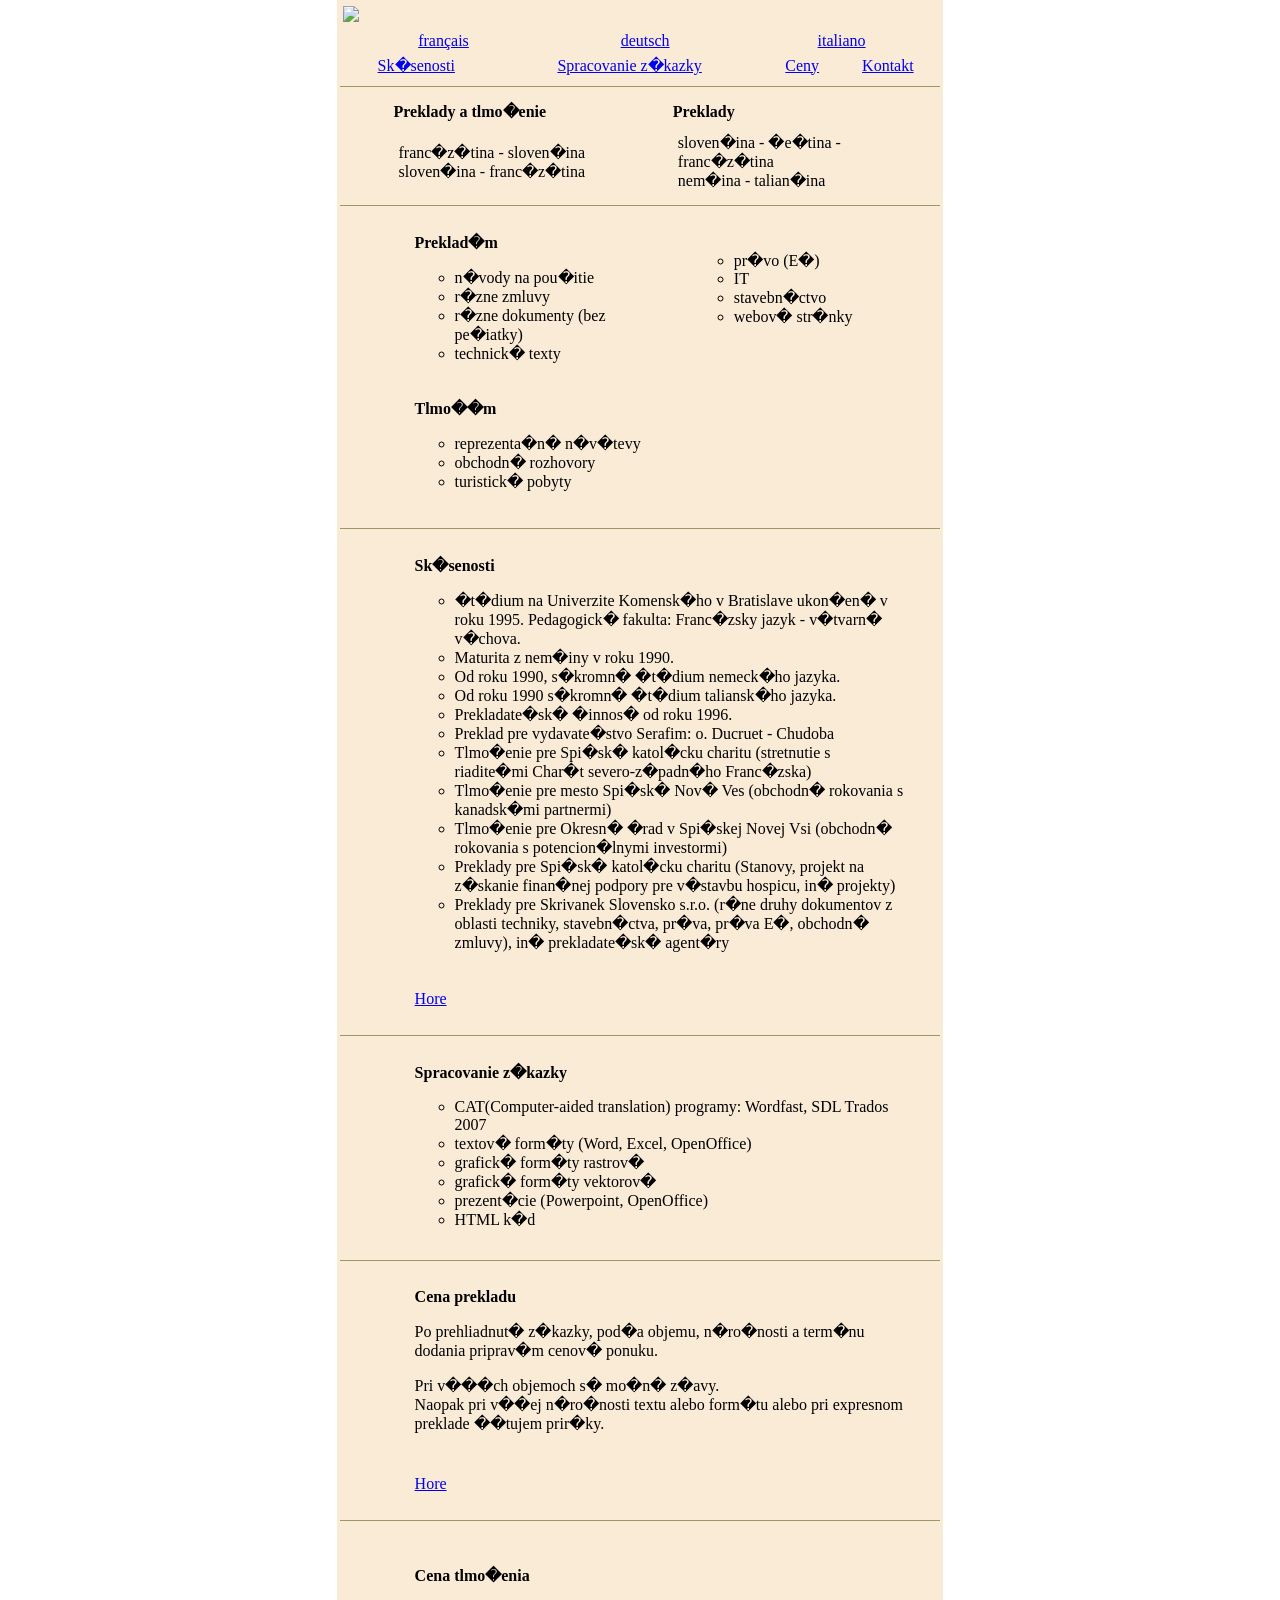
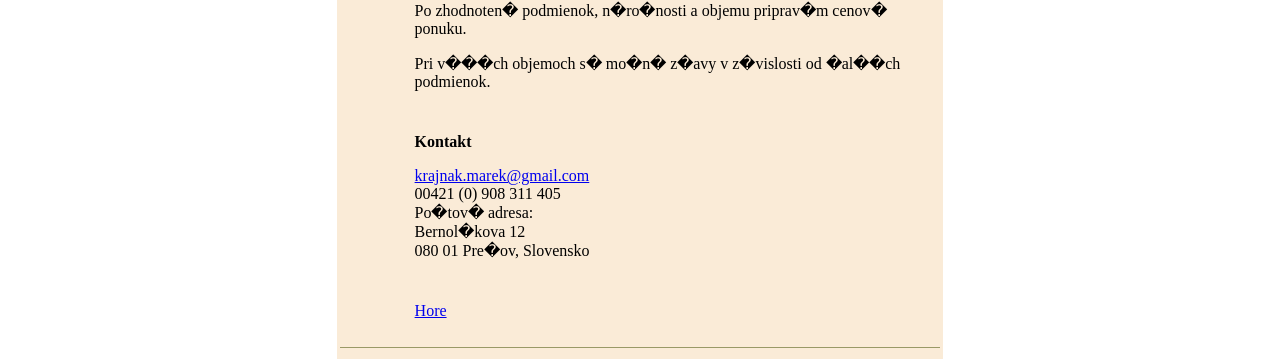
==== index.html @ 002a41e8 "opravy kodu 2" ====
<!DOCTYPE html><html><head><base href="/mktrad/"><meta charset="UTF-8"><link rel="stylesheet" href="css/mktrad01.css">	<title>Preklady</title></head>
<body background="img/podkl_1.jpg" topmargin="0">
<table width="600" align="center" bgcolor="antiquewhite"><tr><td>
<a name="hore"></a><span class="text">

<center><table width="600" border="0" aligne="center">
<tr><td ><img src="img/nadpis_v.jpg"></td>
</tr>
</table></center>
<center><table width="600" border="0">
<tr><td  align="center" class="bak"><a class="navig"  href="fr/index.html">fran&ccedil;ais </a></td><td  align="center" class="bak" ><a class="navig" href="de/index.html">deutsch </a></td><td  align="center" class="bak"><a class="navig" href="it/index.html">italiano</a></td ></tr></table></center><center><table width="600" border="0"><tr><td  align="center" class="bak" ><a class="navig" href="#ref">Sk�senosti </a></td><td  align="center" class="bak"><a class="navig" href="#zak">Spracovanie z�kazky </a></td ><td  align="center" class="bak"><a class="navig" href="#cena">Ceny</a></td><td  align="center" class="bak"><a class="navig" href="#kont">Kontakt</a></td></tr></table></center>

<hr color=#999966 size="1">


<center><table width="600" border="0">
<tr><td width="5%"><td style="padding: 5px 5px 5px 20px; font-weight: bold"><a>Preklady a tlmo�enie</a></td><td style="padding: 5px 5px 5px 20px; font-weight: bold"><a>Preklady</a></td></tr>

<tr><td width="5%"></td><td width="47%" style=" padding: 5px 25px 5px 25px;"><span class="textsmall">franc�z�tina - sloven�ina <br> sloven�ina - franc�z�tina  </span></td><td  style="padding: 5px 25px 5px 25px;"><span class="textsmall">sloven�ina - �e�tina - franc�z�tina <br>nem�ina - talian�ina</span></td><td width="3%"></td></tr></table>

<hr color=#999966 size="1">
</center>

<center><table width="600" border="0"><tr><td width="5%"></td><td   align="left" ><ul><b><a>Preklad�m</a></b><ul><p><li>n�vody na pou�itie<li>r�zne zmluvy<li>r�zne dokumenty (bez pe�iatky)<li>technick� texty</p></ul></ul></td>

<td align="left" valign="top" width="43%"><br><ul><ul><li>pr�vo (E�)<li>IT<li>stavebn�ctvo<li>webov� str�nky</ul></ul></td>    <td width="5%" ></td></tr>

<tr><td></td><td><ul><b><a name="tlmoc">Tlmo��m</a></b><ul><p><li>reprezenta�n� n�v�tevy<li>obchodn� rozhovory<li>turistick� pobyty</p></ul></ul></td><td width="5%"></td></tr></table></center>

<center><table width="600" border="0"><tr><td width="5%"></td><td width="19%"></td></tr><tr><td></td><td width="67%"></td><td width="19"></td></tr></table></center><center>
<hr color=#999966 size="1">
<table width="600" border="0"><tr><td width="5%"></td><td  align="left"><ul><a name="ref"><b>Sk�senosti</a></b><ul><p><li>�t�dium na Univerzite Komensk�ho v Bratislave ukon�en� v roku 1995. Pedagogick� fakulta: Franc�zsky jazyk - v�tvarn� v�chova.<li> Maturita z nem�iny v roku 1990.<li> Od roku 1990, s�kromn� �t�dium nemeck�ho jazyka.<li> Od roku 1990 s�kromn� �t�dium taliansk�ho jazyka.<li>Prekladate�sk� �innos� od roku 1996.<li>Preklad pre vydavate�stvo Serafim: o. Ducruet - Chudoba<li>Tlmo�enie pre Spi�sk� katol�cku charitu (stretnutie s riadite�mi Char�t severo-z�padn�ho Franc�zska)<li>Tlmo�enie pre mesto Spi�sk� Nov� Ves (obchodn� rokovania s kanadsk�mi partnermi)<li>Tlmo�enie pre Okresn� �rad v Spi�skej Novej Vsi (obchodn� rokovania s potencion�lnymi investormi)<li>Preklady pre Spi�sk� katol�cku charitu (Stanovy, projekt na z�skanie finan�nej podpory pre v�stavbu hospicu, in� projekty)<li>Preklady pre Skrivanek Slovensko s.r.o. (r�ne druhy dokumentov z oblasti techniky, stavebn�ctva, pr�va, pr�va E�, obchodn� zmluvy), in� prekladate�sk� agent�ry </p></font></ul></td><td width="5%"></td></tr></table></center>




<center><table width="600" border="0"><tr><td width="5%"></td><td align="left"><a href="#hore" class="lang"><ul>Hore</a></ul></td><td width="5%"></td></tr></table>
<hr color=#999966 size="1">

</center><center><table width="600" border="0"><tr><td width="5%"></td><td  align="left"><ul><a name="zak"><b>Spracovanie z�kazky</a></b><ul><p><li> CAT(Computer-aided translation) programy: Wordfast, SDL Trados 2007<li>textov� form�ty (Word, Excel, OpenOffice)<li>grafick� form�ty rastrov� <li>grafick� form�ty vektorov� <li>prezent�cie (Powerpoint, OpenOffice)<li>HTML k�d</p></ul></ul></td><td width="5%"></td></tr><tr><td></td><td ></td>

<td ></td></tr></table></center>
<hr color=#999966 size="1">

<center><table width="600" border="0"><tr><td width="5%"></td><td 5 align="left"><ul><a name="cena"><b>Cena prekladu</a></b><p>Po prehliadnut� z�kazky, pod�a objemu, n�ro�nosti a term�nu dodania priprav�m cenov� ponuku.</p><p>Pri v���ch objemoch s� mo�n� z�avy.<br>Naopak pri v��ej n�ro�nosti textu alebo form�tu alebo pri expresnom preklade ��tujem prir�ky.</p></td><td width="5%"></td></tr><tr><td></td><td ></td><td ></td></tr></table></center>


<center><table width="600" border="0"><tr><td width="5%"></td><td  align="left"><a href="#hore" class="lang"><ul>Hore</font></ul></td><td width="5%"></td></tr></table></center>
<hr color=#999966 size="1">

<br><center><table width="600" border="0"><tr><td width="5%"></td><td  align="left"><ul><a name="tlm"><b>Cena tlmo�enia</a></b><p>Po zhodnoten� podmienok, n�ro�nosti a objemu priprav�m cenov� ponuku.</p><p>Pri v���ch objemoch s� mo�n� z�avy v z�vislosti od �al��ch podmienok.</p></td><td width="5%"></td></tr><tr><td></td><td ></td><td ></td></tr></table></center><center>

<table width="600" border="0"><tr><td width="5%"></td><td  align="left"><ul><a name="kont"><b>Kontakt</a></b><p><a href="mailto:krajnak.marek@gmail.com">krajnak.marek@gmail.com</a><br>00421 (0) 908 311 405<br>Po�tov� adresa:<br>Bernol�kova 12<br>080 01 Pre�ov, Slovensko</p></td><td width="5%"></td></tr><tr><td></td><td ></td><td ></td></tr></table></center></font><center>

<table width="600" border="0"><tr><td width="5%"></td><td  align="left"><a href="#hore" class="lang"><ul>Hore</font></a></ul></td><td width="5%"></td></tr></table></center>
<hr color=#999966 size="1"></span>
</td></tr></table>

</body></html>
---- css/mktrad01.css ----
/*
 * default
 */
table {
	color: #de0000;
	font-size: 13px;
	font-family: Verdana, Tahoma, Hevletica, Arial;	
}
.text  {
	color: #de0000;
	font-size: 13px;
	font-family: Verdana, Tahoma, Hevletica, Arial;	
}

.textsmall  {
	color: #000;
	font-size: 9pt;
	font-family: Verdana, Tahoma, Arial
}

.texttabsmall  {
	color: #505050;
	font-size: 9pt;
	font-family: Verdana, Tahoma, Arial
}

a { color: #000 }
a:hover { color: red}

h1 {
	color: #a30000;
	font-style: normal;
	font-weight: normal;
	font-size: 3em;
	font-family: Hevletica, Tahoma, Arial;
	margin-left: 30pt
}
h2 {
	color: #a30000;
	font-style: normal;
	font-weight: bold;
	font-size: 2em;
	font-family: Hevletica, Tahoma, Arial;
	margin-top: 5pt;
	margin-bottom: 4pt;
	margin-left: 5pt
}

h3 {
	color: black;
	font-style: normal;
	font-weight: bold;
	font-size: 11pt;
	font-family: Hevletica, Tahoma, Arial;
	margin-top: 5pt;
	margin-bottom: 4pt;
	margin-left: 0pt
}


/*
 * language selection
 */
a.lang, a.lang:hover {
	color: #000;
	font-weight: normal;
	font-size: 10px;
	font-family: Verdana, Tahoma, Arial;
}

a.lang {
	text-decoration: underline
}
a.lang:hover {
	text-decoration: underline
}

/*
 * navigation list
 */
a.navig, a.navig:hover {
	font-weight: bold;
	font-size: 13px;
	font-family: Verdana, Tahoma, Arial;
	text-decoration: none;
	

}

a.navig {
	color: #000;
 
}
a.navig:hover {
	color: red;
	text-decoration: underline;
	
}

a.navig1, a.navig1:hover {
	font-weight: normal;
	font-size: 13px;
	font-family: Verdana, Tahoma, Arial;
	text-decoration: none;
	

}

a.navig1 {
	color: #000;
 
}
a.navig1:hover {
	color: red;
	text-decoration: underline;
	
}

a.copy, a.copy:hover {
	color: #a30000;
	font-weight: bold;
	font-size: 11px;
	font-family: Verdana, Tahoma, Arial;
}
.copy {
	text-decoration: none;

}
.copy:hover {
	text-decoration: none
}

.copy, .copy:hover {
	color: #a30000;
	font-weight: bold;
	font-size: 13px;
	font-family: Verdana, Tahoma, Arial;
	
}
.copy {
	text-decoration: none;
}
.copy:hover {
	text-decoration: none;
}

/*
 * info box
 */
.infobox {
	border: solid black 2px;
	padding: 3px 3px 3px 3px;
	background-color: white;
	width: 100%;	
}

td.bak {
	text-decoration: none;
	background: white;
	

}
td.bak:hover {
	text-decoration: none;
	background: #faebd7;
	height: 10px;
}

td.bak, .copy:hover {
	color: #a30000;
	font-weight: bold;
	font-size: 13px;
	font-family: Verdana, Tahoma, Arial;
	height: 10px;
}
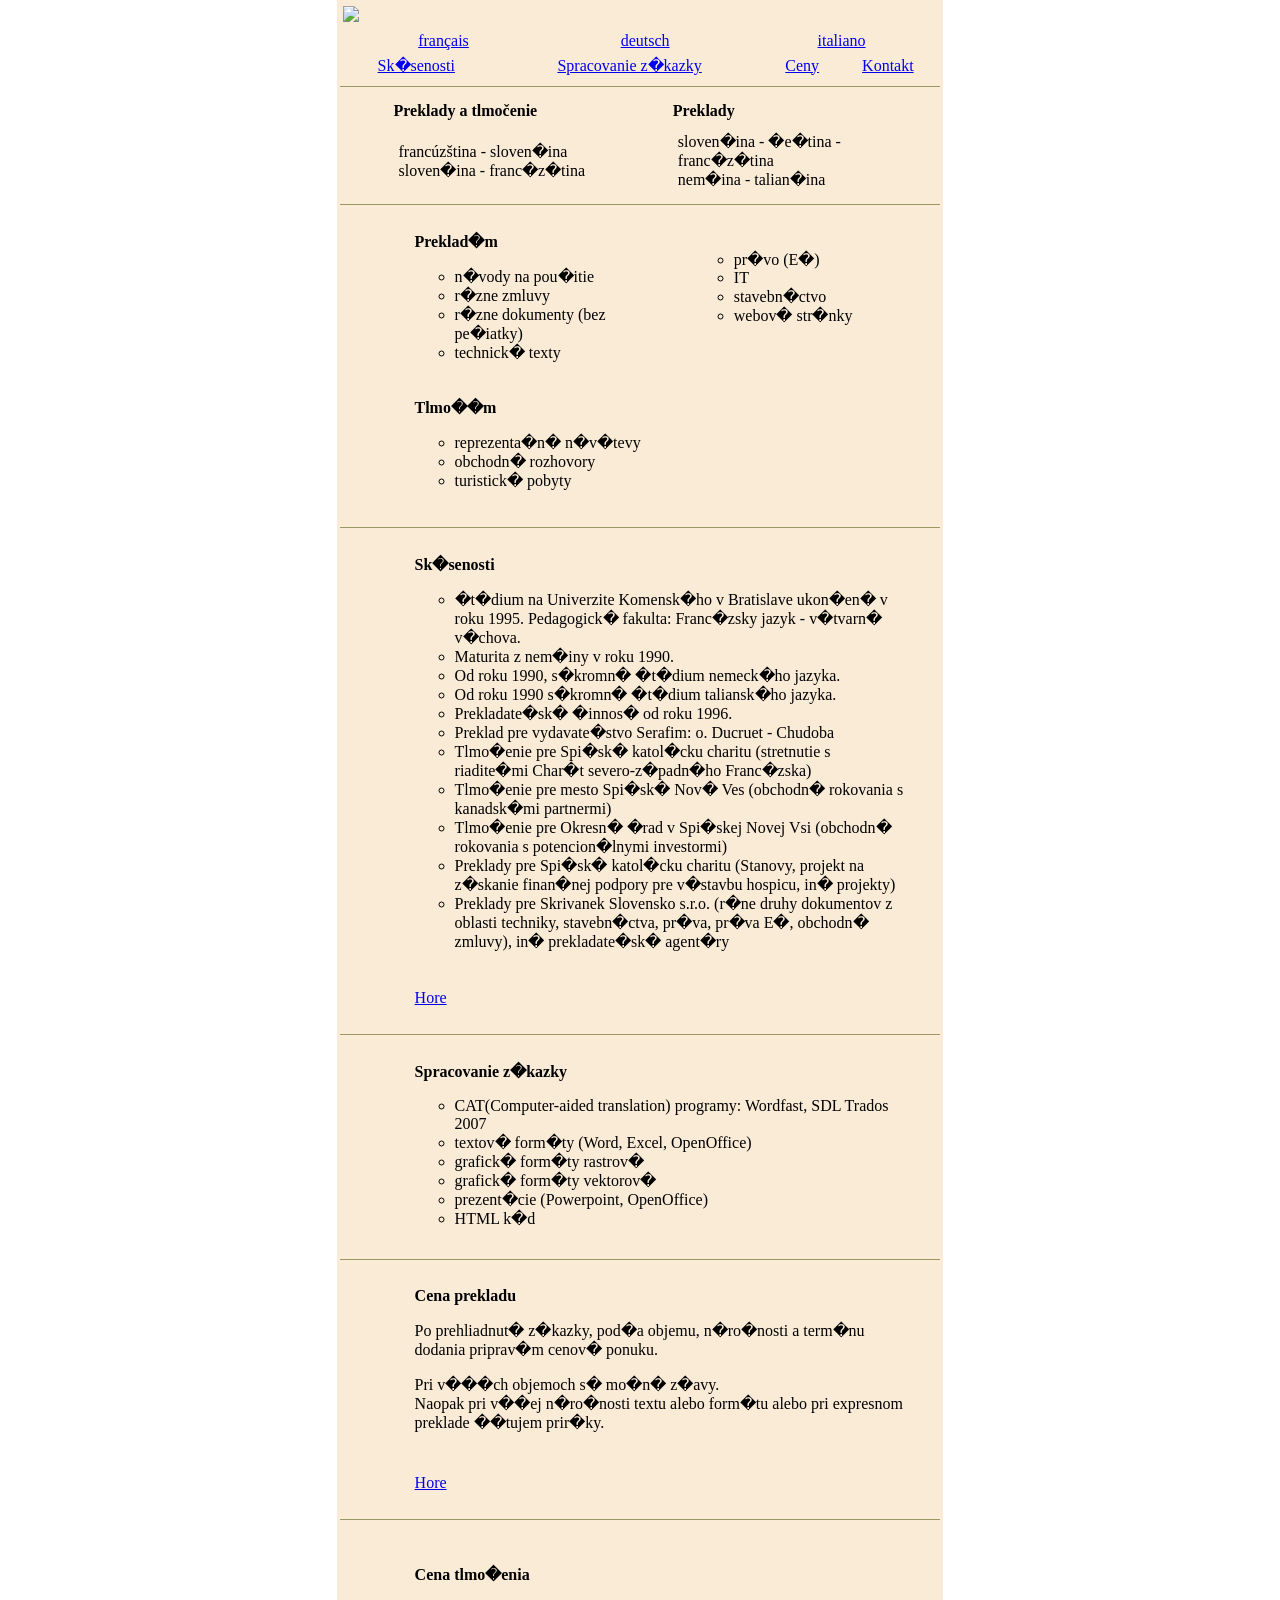
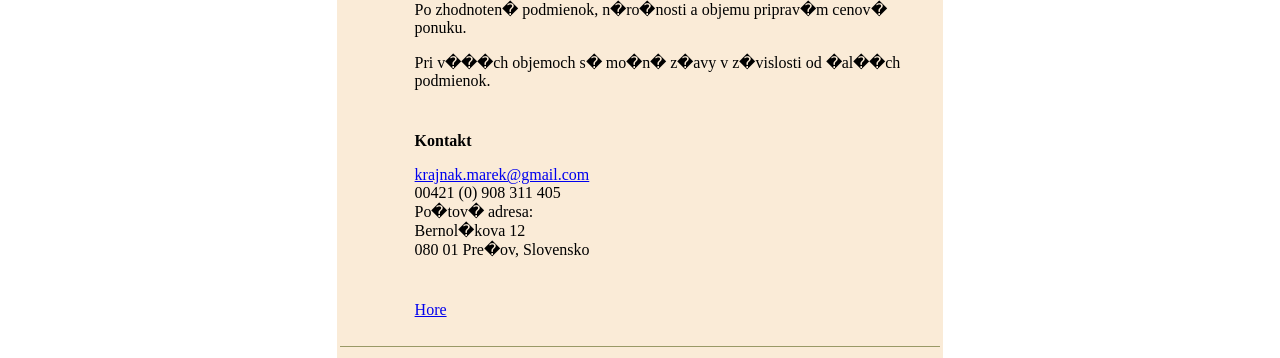
==== commit 9d5fa3ee: "opravy kodu 3" ====
--- a/index.html
+++ b/index.html
@@ -14,9 +14,9 @@
 
 
 <center><table width="600" border="0">
-<tr><td width="5%"><td style="padding: 5px 5px 5px 20px; font-weight: bold"><a>Preklady a tlmo�enie</a></td><td style="padding: 5px 5px 5px 20px; font-weight: bold"><a>Preklady</a></td></tr>
+<tr><td width="5%"><td style="padding: 5px 5px 5px 20px; font-weight: bold"><a>Preklady a tlmočenie</a></td><td style="padding: 5px 5px 5px 20px; font-weight: bold"><a>Preklady</a></td></tr>
 
-<tr><td width="5%"></td><td width="47%" style=" padding: 5px 25px 5px 25px;"><span class="textsmall">franc�z�tina - sloven�ina <br> sloven�ina - franc�z�tina  </span></td><td  style="padding: 5px 25px 5px 25px;"><span class="textsmall">sloven�ina - �e�tina - franc�z�tina <br>nem�ina - talian�ina</span></td><td width="3%"></td></tr></table>
+<tr><td width="5%"></td><td width="47%" style=" padding: 5px 25px 5px 25px;"><span class="textsmall">francúzština - sloven�ina <br> sloven�ina - franc�z�tina  </span></td><td  style="padding: 5px 25px 5px 25px;"><span class="textsmall">sloven�ina - �e�tina - franc�z�tina <br>nem�ina - talian�ina</span></td><td width="3%"></td></tr></table>
 
 <hr color=#999966 size="1">
 </center>
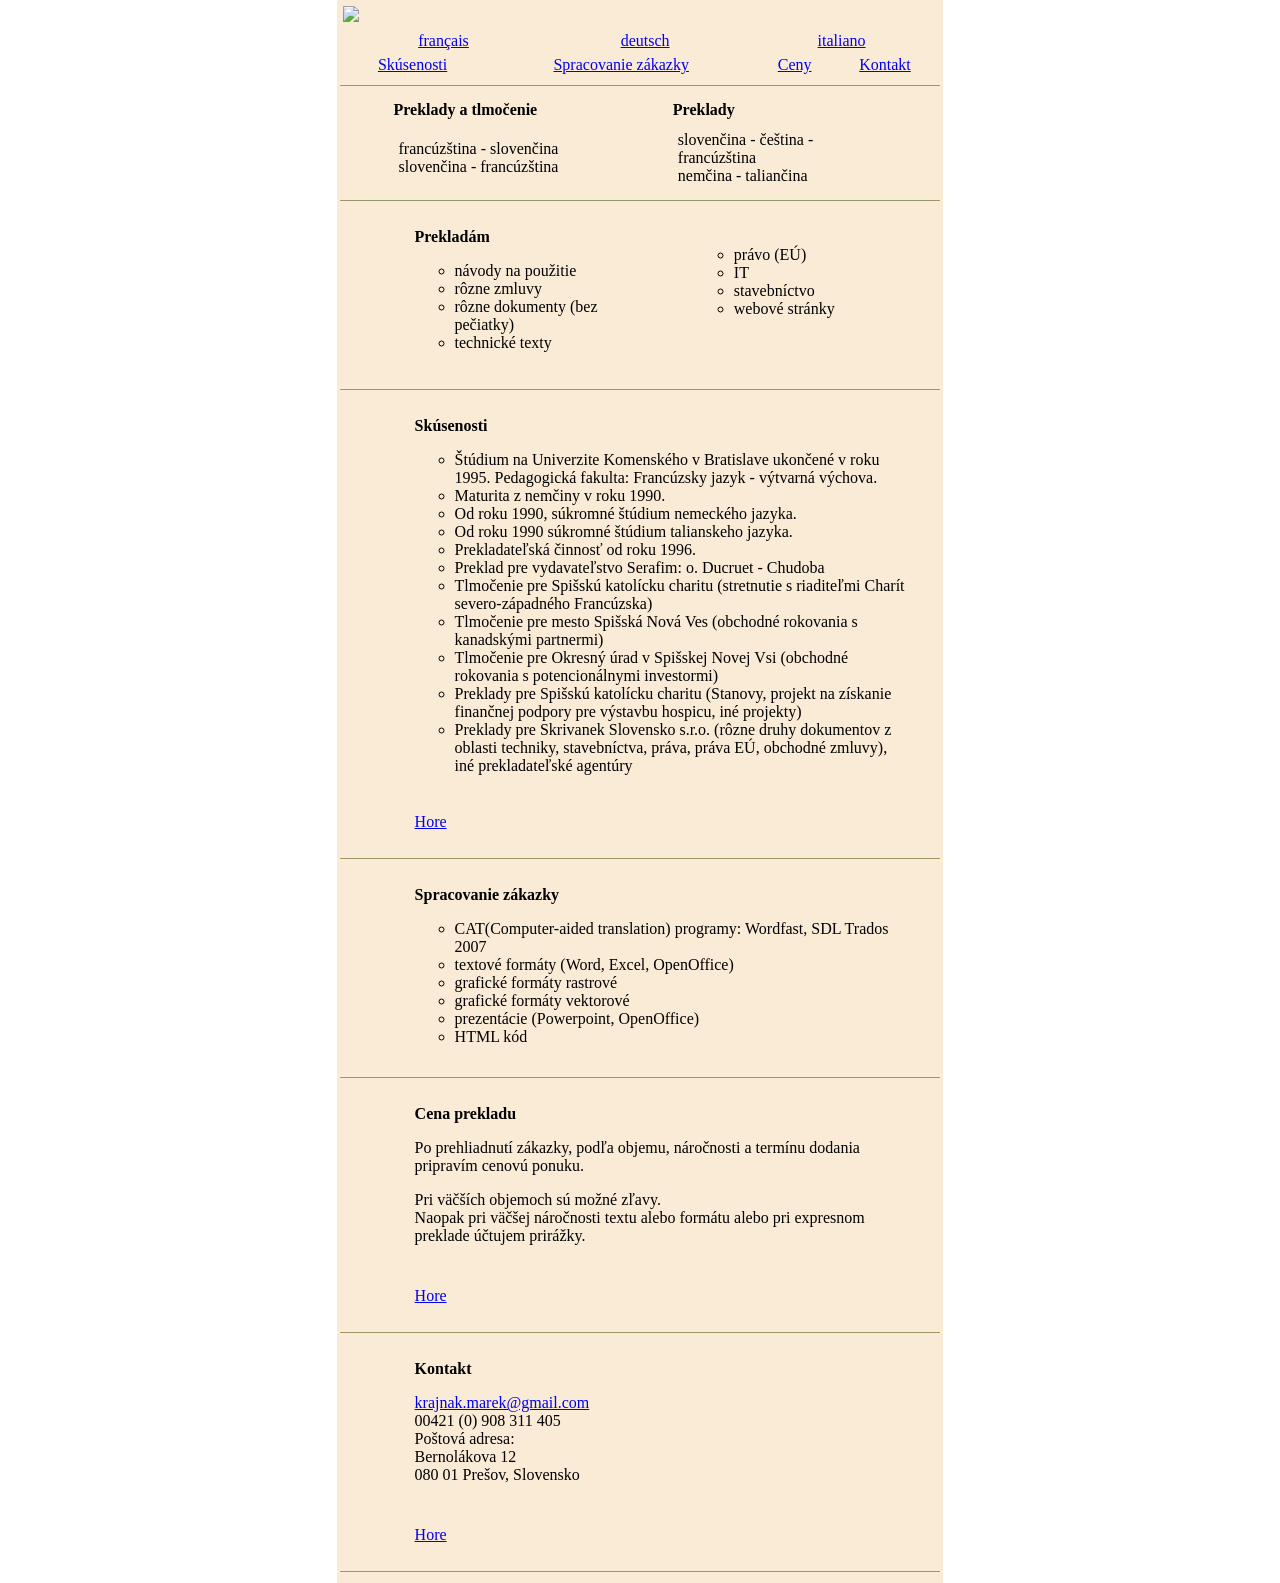
==== commit 33b4f1ec: "opravy kodu 4" ====
--- a/index.html
+++ b/index.html
@@ -8,7 +8,7 @@
 </tr>
 </table></center>
 <center><table width="600" border="0">
-<tr><td  align="center" class="bak"><a class="navig"  href="fr/index.html">fran&ccedil;ais </a></td><td  align="center" class="bak" ><a class="navig" href="de/index.html">deutsch </a></td><td  align="center" class="bak"><a class="navig" href="it/index.html">italiano</a></td ></tr></table></center><center><table width="600" border="0"><tr><td  align="center" class="bak" ><a class="navig" href="#ref">Sk�senosti </a></td><td  align="center" class="bak"><a class="navig" href="#zak">Spracovanie z�kazky </a></td ><td  align="center" class="bak"><a class="navig" href="#cena">Ceny</a></td><td  align="center" class="bak"><a class="navig" href="#kont">Kontakt</a></td></tr></table></center>
+<tr><td  align="center" class="bak"><a class="navig"  href="fr/index.html">fran&ccedil;ais </a></td><td  align="center" class="bak" ><a class="navig" href="de/index.html">deutsch </a></td><td  align="center" class="bak"><a class="navig" href="it/index.html">italiano</a></td ></tr></table></center><center><table width="600" border="0"><tr><td  align="center" class="bak" ><a class="navig" href="#ref">Skúsenosti </a></td><td  align="center" class="bak"><a class="navig" href="#zak">Spracovanie zákazky </a></td ><td  align="center" class="bak"><a class="navig" href="#cena">Ceny</a></td><td  align="center" class="bak"><a class="navig" href="#kont">Kontakt</a></td></tr></table></center>
 
 <hr color=#999966 size="1">
 
@@ -16,20 +16,20 @@
 <center><table width="600" border="0">
 <tr><td width="5%"><td style="padding: 5px 5px 5px 20px; font-weight: bold"><a>Preklady a tlmočenie</a></td><td style="padding: 5px 5px 5px 20px; font-weight: bold"><a>Preklady</a></td></tr>
 
-<tr><td width="5%"></td><td width="47%" style=" padding: 5px 25px 5px 25px;"><span class="textsmall">francúzština - sloven�ina <br> sloven�ina - franc�z�tina  </span></td><td  style="padding: 5px 25px 5px 25px;"><span class="textsmall">sloven�ina - �e�tina - franc�z�tina <br>nem�ina - talian�ina</span></td><td width="3%"></td></tr></table>
+<tr><td width="5%"></td><td width="47%" style=" padding: 5px 25px 5px 25px;"><span class="textsmall">francúzština - slovenčina <br> slovenčina - francúzština  </span></td><td  style="padding: 5px 25px 5px 25px;"><span class="textsmall">slovenčina - čeština - francúzština <br>nemčina - taliančina</span></td><td width="3%"></td></tr></table>
 
 <hr color=#999966 size="1">
 </center>
 
-<center><table width="600" border="0"><tr><td width="5%"></td><td   align="left" ><ul><b><a>Preklad�m</a></b><ul><p><li>n�vody na pou�itie<li>r�zne zmluvy<li>r�zne dokumenty (bez pe�iatky)<li>technick� texty</p></ul></ul></td>
+<center><table width="600" border="0"><tr><td width="5%"></td><td   align="left" ><ul><b><a>Prekladám</a></b><ul><p><li>návody na použitie<li>rôzne zmluvy<li>rôzne dokumenty (bez pečiatky)<li>technické texty</p></ul></ul></td>
 
-<td align="left" valign="top" width="43%"><br><ul><ul><li>pr�vo (E�)<li>IT<li>stavebn�ctvo<li>webov� str�nky</ul></ul></td>    <td width="5%" ></td></tr>
+<td align="left" valign="top" width="43%"><br><ul><ul><li>právo (EÚ)<li>IT<li>stavebníctvo<li>webové stránky</ul></ul></td>    <td width="5%" ></td></tr>
 
-<tr><td></td><td><ul><b><a name="tlmoc">Tlmo��m</a></b><ul><p><li>reprezenta�n� n�v�tevy<li>obchodn� rozhovory<li>turistick� pobyty</p></ul></ul></td><td width="5%"></td></tr></table></center>
+
 
 <center><table width="600" border="0"><tr><td width="5%"></td><td width="19%"></td></tr><tr><td></td><td width="67%"></td><td width="19"></td></tr></table></center><center>
 <hr color=#999966 size="1">
-<table width="600" border="0"><tr><td width="5%"></td><td  align="left"><ul><a name="ref"><b>Sk�senosti</a></b><ul><p><li>�t�dium na Univerzite Komensk�ho v Bratislave ukon�en� v roku 1995. Pedagogick� fakulta: Franc�zsky jazyk - v�tvarn� v�chova.<li> Maturita z nem�iny v roku 1990.<li> Od roku 1990, s�kromn� �t�dium nemeck�ho jazyka.<li> Od roku 1990 s�kromn� �t�dium taliansk�ho jazyka.<li>Prekladate�sk� �innos� od roku 1996.<li>Preklad pre vydavate�stvo Serafim: o. Ducruet - Chudoba<li>Tlmo�enie pre Spi�sk� katol�cku charitu (stretnutie s riadite�mi Char�t severo-z�padn�ho Franc�zska)<li>Tlmo�enie pre mesto Spi�sk� Nov� Ves (obchodn� rokovania s kanadsk�mi partnermi)<li>Tlmo�enie pre Okresn� �rad v Spi�skej Novej Vsi (obchodn� rokovania s potencion�lnymi investormi)<li>Preklady pre Spi�sk� katol�cku charitu (Stanovy, projekt na z�skanie finan�nej podpory pre v�stavbu hospicu, in� projekty)<li>Preklady pre Skrivanek Slovensko s.r.o. (r�ne druhy dokumentov z oblasti techniky, stavebn�ctva, pr�va, pr�va E�, obchodn� zmluvy), in� prekladate�sk� agent�ry </p></font></ul></td><td width="5%"></td></tr></table></center>
+<table width="600" border="0"><tr><td width="5%"></td><td  align="left"><ul><a name="ref"><b>Skúsenosti</a></b><ul><p><li>Štúdium na Univerzite Komenského v Bratislave ukončené v roku 1995. Pedagogická fakulta: Francúzsky jazyk - výtvarná výchova.<li> Maturita z nemčiny v roku 1990.<li> Od roku 1990, súkromné štúdium nemeckého jazyka.<li> Od roku 1990 súkromné štúdium talianskeho jazyka.<li>Prekladateľská činnosť od roku 1996.<li>Preklad pre vydavateľstvo Serafim: o. Ducruet - Chudoba<li>Tlmočenie pre Spišskú katolícku charitu (stretnutie s riaditeľmi Charít severo-západného Francúzska)<li>Tlmočenie pre mesto Spišská Nová Ves (obchodné rokovania s kanadskými partnermi)<li>Tlmočenie pre Okresný úrad v Spišskej Novej Vsi (obchodné rokovania s potencionálnymi investormi)<li>Preklady pre Spišskú katolícku charitu (Stanovy, projekt na získanie finančnej podpory pre výstavbu hospicu, iné projekty)<li>Preklady pre Skrivanek Slovensko s.r.o. (rôzne druhy dokumentov z oblasti techniky, stavebníctva, práva, práva EÚ, obchodné zmluvy), iné prekladateľské agentúry </p></font></ul></td><td width="5%"></td></tr></table></center>
 
 
 
@@ -37,20 +37,20 @@
 <center><table width="600" border="0"><tr><td width="5%"></td><td align="left"><a href="#hore" class="lang"><ul>Hore</a></ul></td><td width="5%"></td></tr></table>
 <hr color=#999966 size="1">
 
-</center><center><table width="600" border="0"><tr><td width="5%"></td><td  align="left"><ul><a name="zak"><b>Spracovanie z�kazky</a></b><ul><p><li> CAT(Computer-aided translation) programy: Wordfast, SDL Trados 2007<li>textov� form�ty (Word, Excel, OpenOffice)<li>grafick� form�ty rastrov� <li>grafick� form�ty vektorov� <li>prezent�cie (Powerpoint, OpenOffice)<li>HTML k�d</p></ul></ul></td><td width="5%"></td></tr><tr><td></td><td ></td>
+</center><center><table width="600" border="0"><tr><td width="5%"></td><td  align="left"><ul><a name="zak"><b>Spracovanie zákazky</a></b><ul><p><li> CAT(Computer-aided translation) programy: Wordfast, SDL Trados 2007<li>textové formáty (Word, Excel, OpenOffice)<li>grafické formáty rastrové <li>grafické formáty vektorové <li>prezentácie (Powerpoint, OpenOffice)<li>HTML kód</p></ul></ul></td><td width="5%"></td></tr><tr><td></td><td ></td>
 
 <td ></td></tr></table></center>
 <hr color=#999966 size="1">
 
-<center><table width="600" border="0"><tr><td width="5%"></td><td 5 align="left"><ul><a name="cena"><b>Cena prekladu</a></b><p>Po prehliadnut� z�kazky, pod�a objemu, n�ro�nosti a term�nu dodania priprav�m cenov� ponuku.</p><p>Pri v���ch objemoch s� mo�n� z�avy.<br>Naopak pri v��ej n�ro�nosti textu alebo form�tu alebo pri expresnom preklade ��tujem prir�ky.</p></td><td width="5%"></td></tr><tr><td></td><td ></td><td ></td></tr></table></center>
+<center><table width="600" border="0"><tr><td width="5%"></td><td 5 align="left"><ul><a name="cena"><b>Cena prekladu</a></b><p>Po prehliadnutí zákazky, podľa objemu, náročnosti a termínu dodania pripravím cenovú ponuku.</p><p>Pri väčších objemoch sú možné zľavy.<br>Naopak pri väčšej náročnosti textu alebo formátu alebo pri expresnom preklade účtujem prirážky.</p></td><td width="5%"></td></tr><tr><td></td><td ></td><td ></td></tr></table></center>
 
 
 <center><table width="600" border="0"><tr><td width="5%"></td><td  align="left"><a href="#hore" class="lang"><ul>Hore</font></ul></td><td width="5%"></td></tr></table></center>
 <hr color=#999966 size="1">
 
-<br><center><table width="600" border="0"><tr><td width="5%"></td><td  align="left"><ul><a name="tlm"><b>Cena tlmo�enia</a></b><p>Po zhodnoten� podmienok, n�ro�nosti a objemu priprav�m cenov� ponuku.</p><p>Pri v���ch objemoch s� mo�n� z�avy v z�vislosti od �al��ch podmienok.</p></td><td width="5%"></td></tr><tr><td></td><td ></td><td ></td></tr></table></center><center>
 
-<table width="600" border="0"><tr><td width="5%"></td><td  align="left"><ul><a name="kont"><b>Kontakt</a></b><p><a href="mailto:krajnak.marek@gmail.com">krajnak.marek@gmail.com</a><br>00421 (0) 908 311 405<br>Po�tov� adresa:<br>Bernol�kova 12<br>080 01 Pre�ov, Slovensko</p></td><td width="5%"></td></tr><tr><td></td><td ></td><td ></td></tr></table></center></font><center>
+
+<table width="600" border="0"><tr><td width="5%"></td><td  align="left"><ul><a name="kont"><b>Kontakt</a></b><p><a href="mailto:krajnak.marek@gmail.com">krajnak.marek@gmail.com</a><br>00421 (0) 908 311 405<br>Poštová adresa:<br>Bernolákova 12<br>080 01 Prešov, Slovensko</p></td><td width="5%"></td></tr><tr><td></td><td ></td><td ></td></tr></table></center></font><center>
 
 <table width="600" border="0"><tr><td width="5%"></td><td  align="left"><a href="#hore" class="lang"><ul>Hore</font></a></ul></td><td width="5%"></td></tr></table></center>
 <hr color=#999966 size="1"></span>
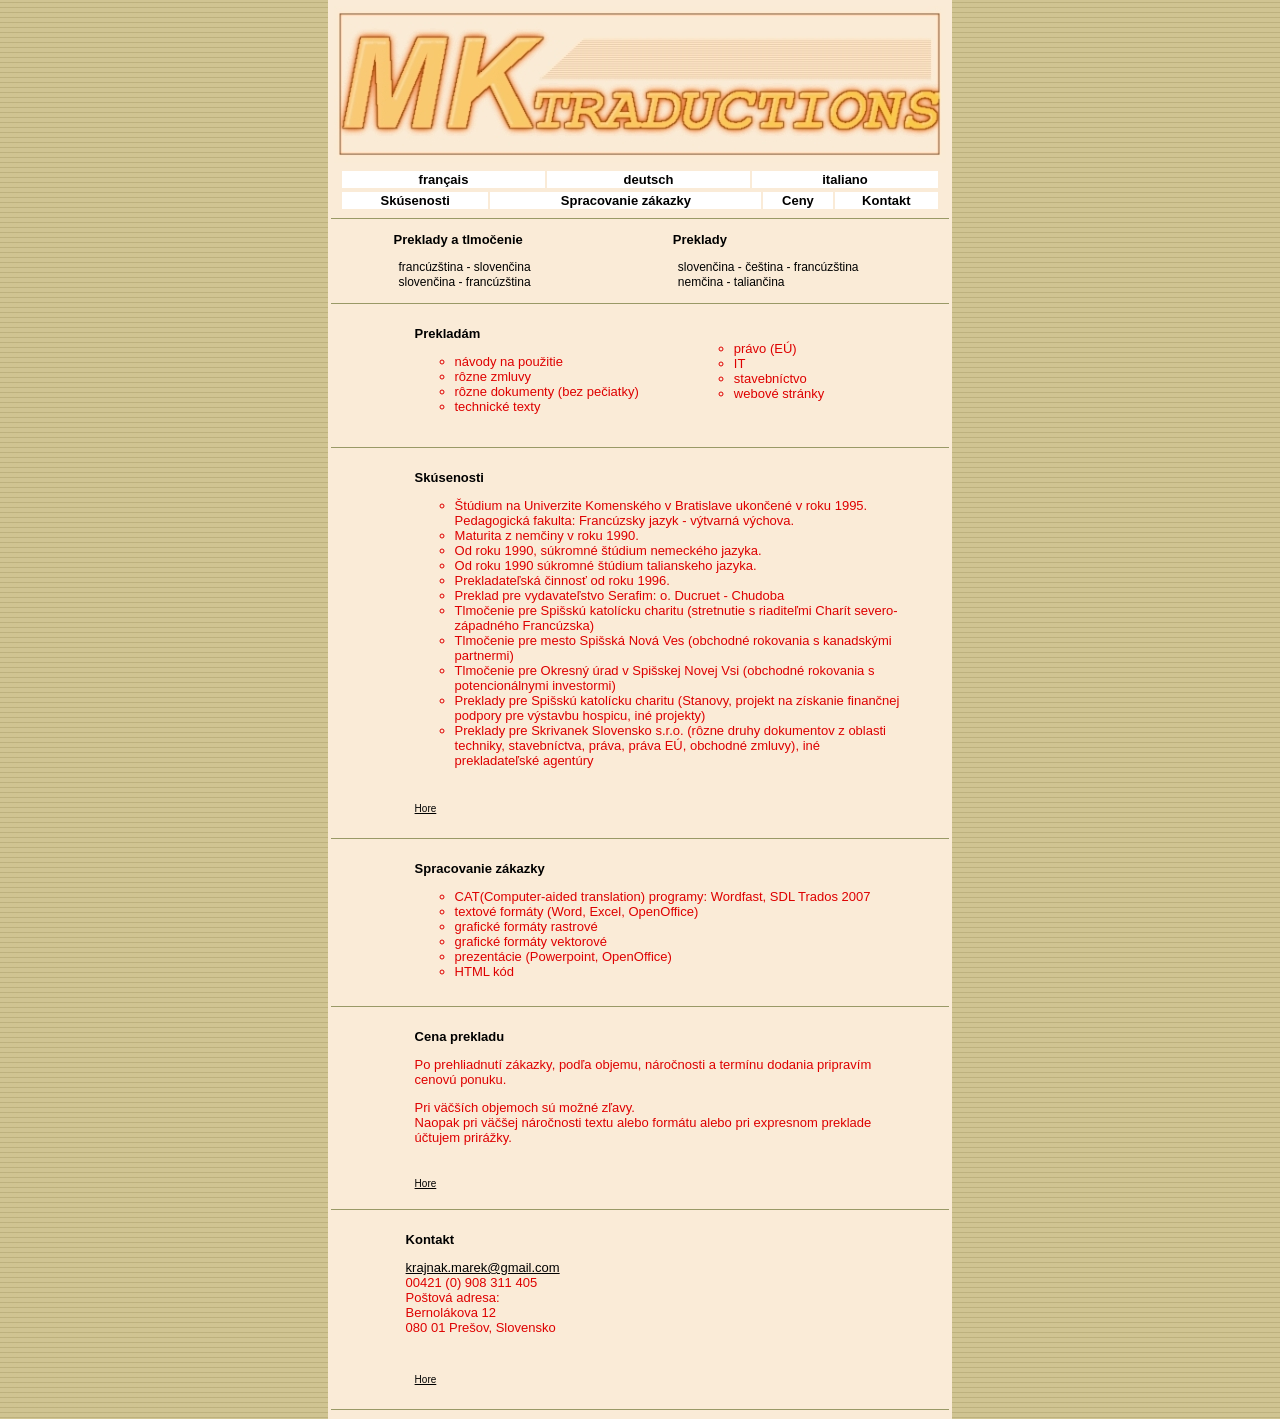
==== commit efcb1ddf: "opravy kodu index bez base" ====
--- a/index.html
+++ b/index.html
@@ -1,4 +1,4 @@
-<!DOCTYPE html><html><head><base href="/mktrad/"><meta charset="UTF-8"><link rel="stylesheet" href="css/mktrad01.css">	<title>Preklady</title></head>
+<!DOCTYPE html><html><head><meta charset="UTF-8"><link rel="stylesheet" href="css/mktrad01.css">	<title>Preklady</title></head>
 <body background="img/podkl_1.jpg" topmargin="0">
 <table width="600" align="center" bgcolor="antiquewhite"><tr><td>
 <a name="hore"></a><span class="text">
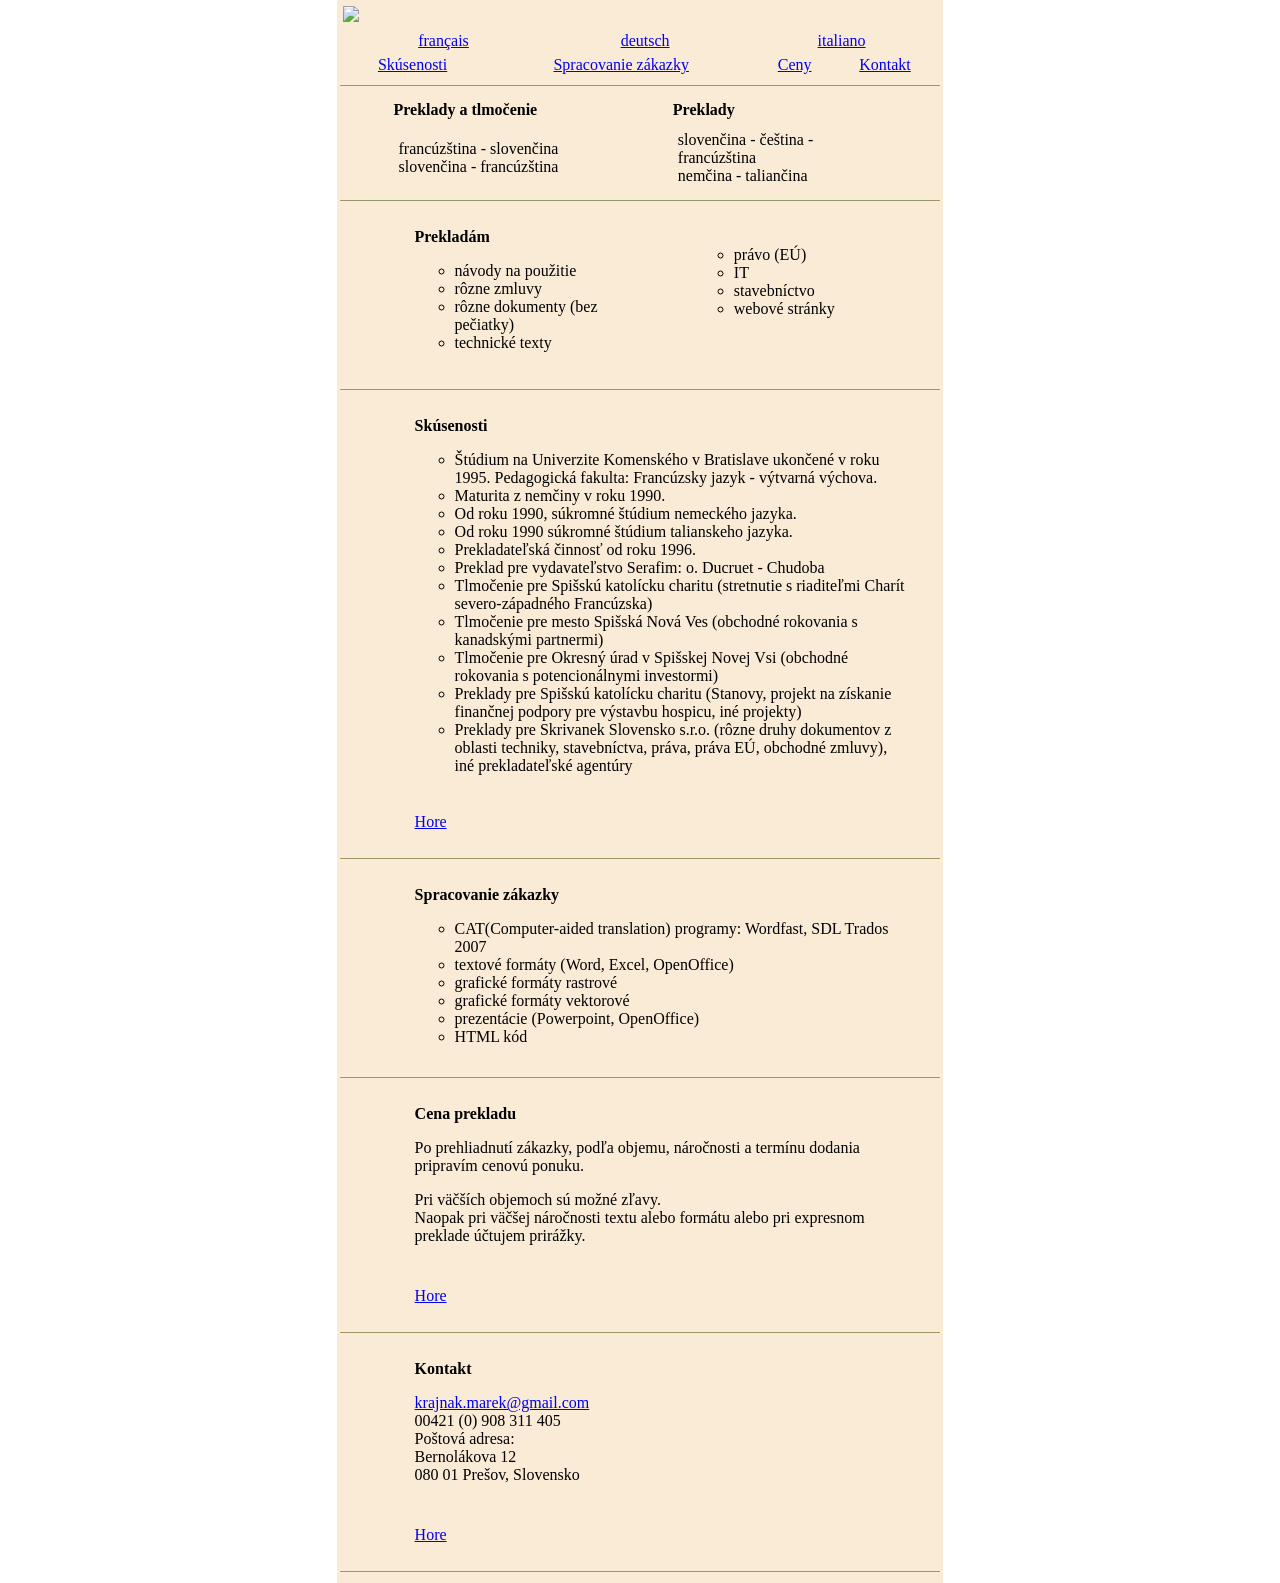
==== commit 8f391529: "Add base tag to index.html for URL management Added base tag for relative URL resolution." ====
--- a/index.html
+++ b/index.html
@@ -1,4 +1,4 @@
-<!DOCTYPE html><html><head><meta charset="UTF-8"><link rel="stylesheet" href="css/mktrad01.css">	<title>Preklady</title></head>
+<!DOCTYPE html><html><head> <base href="/mktrad/"> <meta charset="UTF-8"><link rel="stylesheet" href="css/mktrad01.css">	<title>Preklady</title></head>
 <body background="img/podkl_1.jpg" topmargin="0">
 <table width="600" align="center" bgcolor="antiquewhite"><tr><td>
 <a name="hore"></a><span class="text">
@@ -56,4 +56,4 @@
 <hr color=#999966 size="1"></span>
 </td></tr></table>
 
-</body></html>+</body></html>
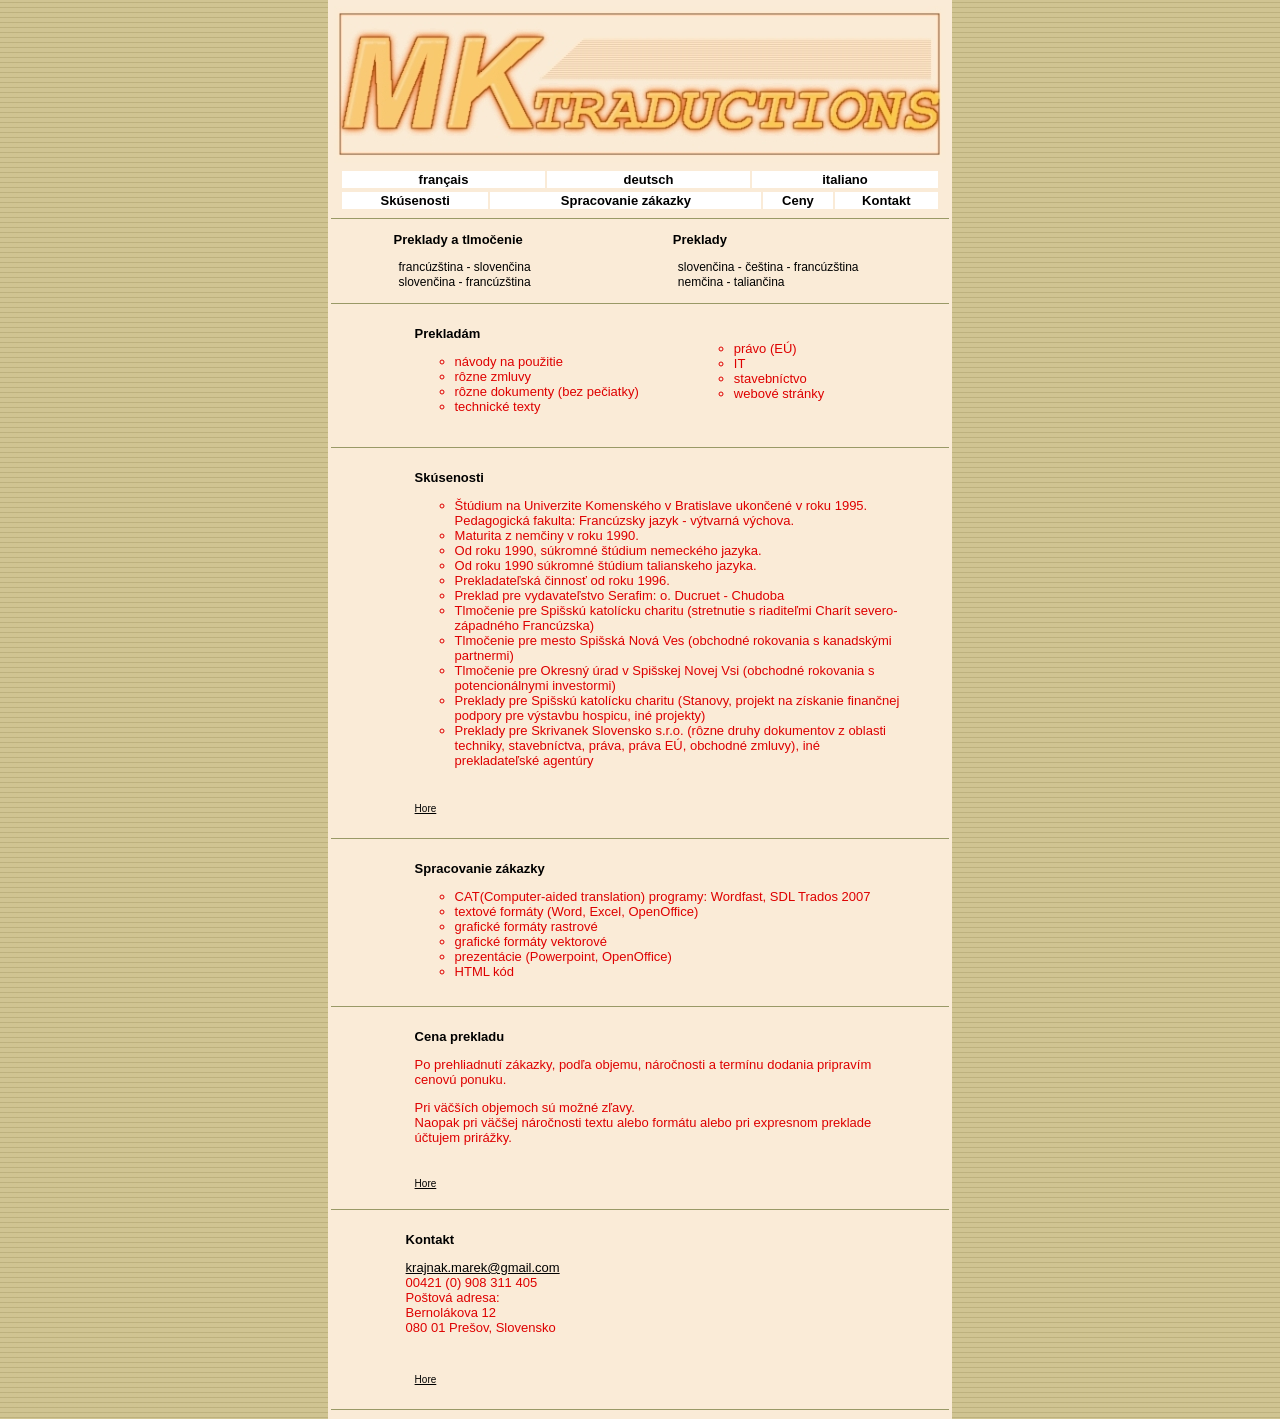
==== commit 21a2534b: "Remove base tag from index.html Removed base tag from the head section of the HTML." ====
--- a/index.html
+++ b/index.html
@@ -1,4 +1,4 @@
-<!DOCTYPE html><html><head> <base href="/mktrad/"> <meta charset="UTF-8"><link rel="stylesheet" href="css/mktrad01.css">	<title>Preklady</title></head>
+<!DOCTYPE html><html><head> <meta charset="UTF-8"><link rel="stylesheet" href="css/mktrad01.css">	<title>Preklady</title></head>
 <body background="img/podkl_1.jpg" topmargin="0">
 <table width="600" align="center" bgcolor="antiquewhite"><tr><td>
 <a name="hore"></a><span class="text">
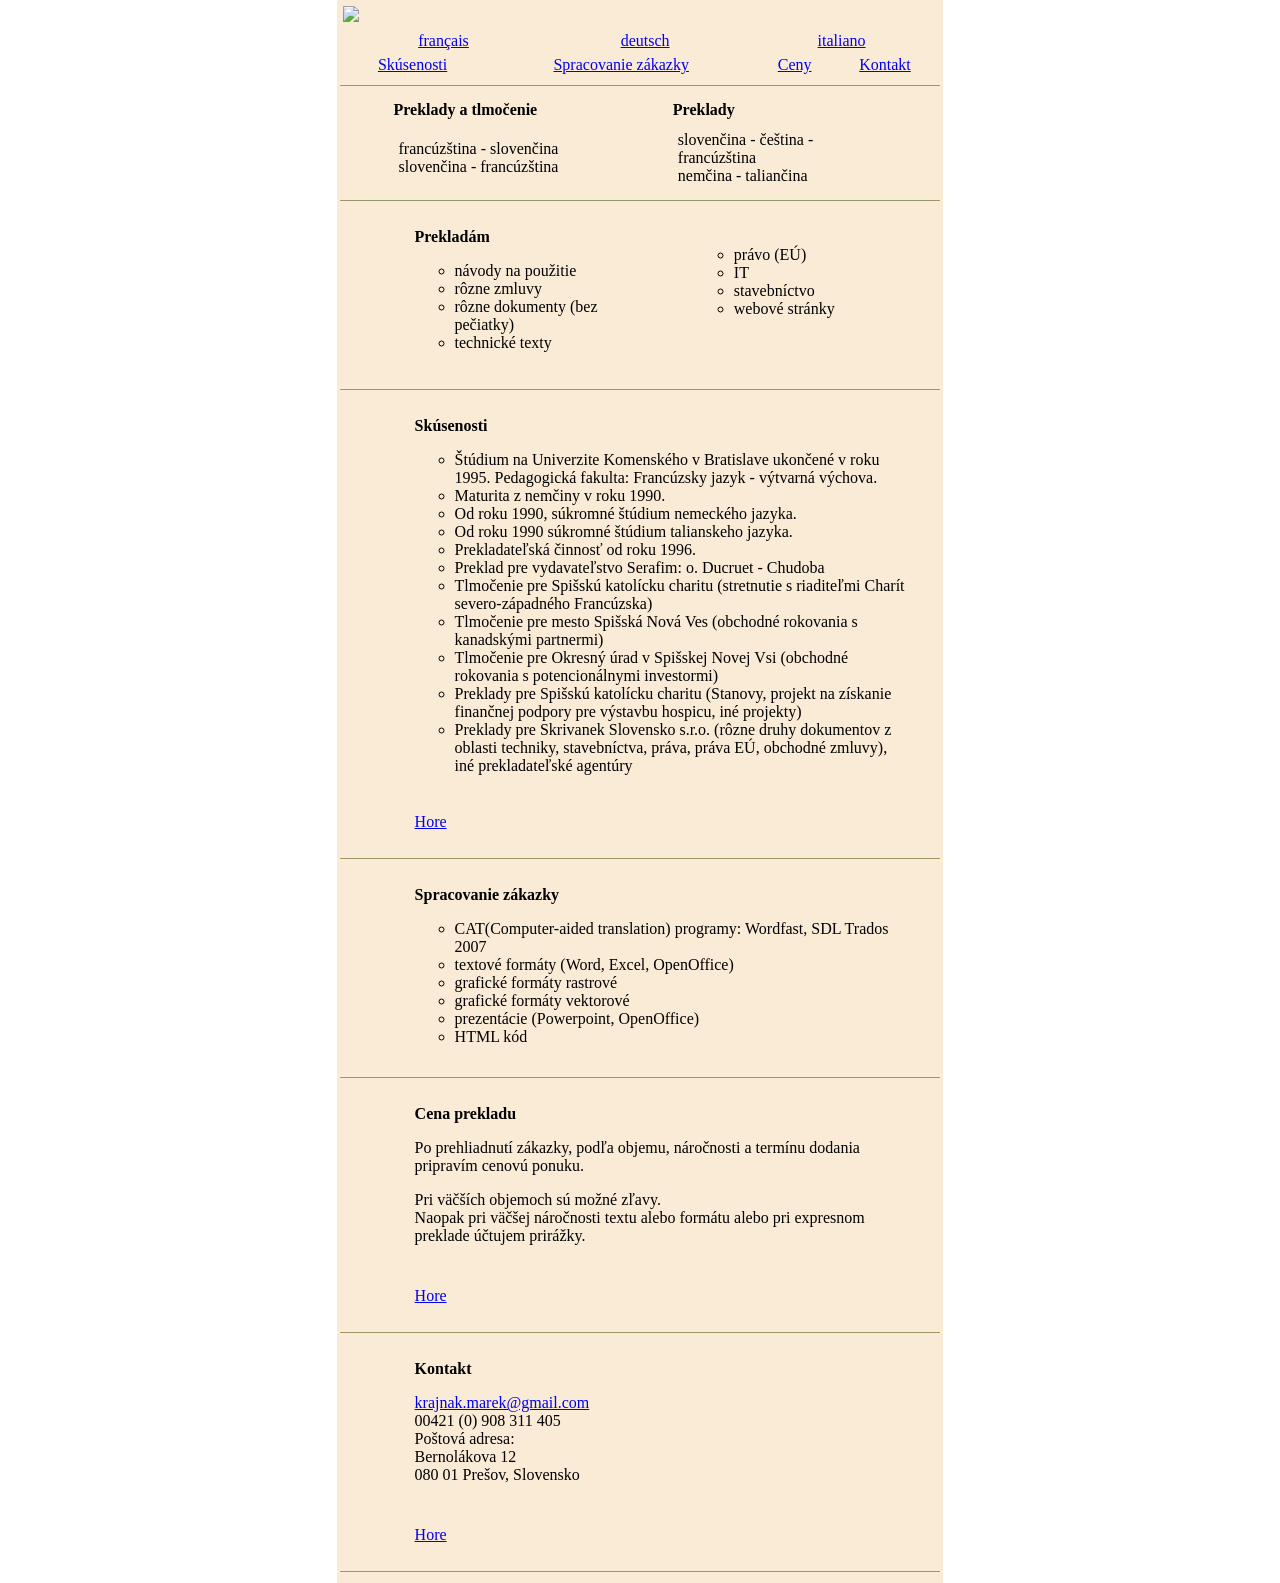
==== commit 4a99bd07: "Add base tag to index.html Added base tag for relative URL resolution." ====
--- a/index.html
+++ b/index.html
@@ -1,4 +1,4 @@
-<!DOCTYPE html><html><head> <meta charset="UTF-8"><link rel="stylesheet" href="css/mktrad01.css">	<title>Preklady</title></head>
+<!DOCTYPE html><html><head> <base href="/mktrad/"> <meta charset="UTF-8"><link rel="stylesheet" href="css/mktrad01.css">	<title>Preklady</title></head>
 <body background="img/podkl_1.jpg" topmargin="0">
 <table width="600" align="center" bgcolor="antiquewhite"><tr><td>
 <a name="hore"></a><span class="text">
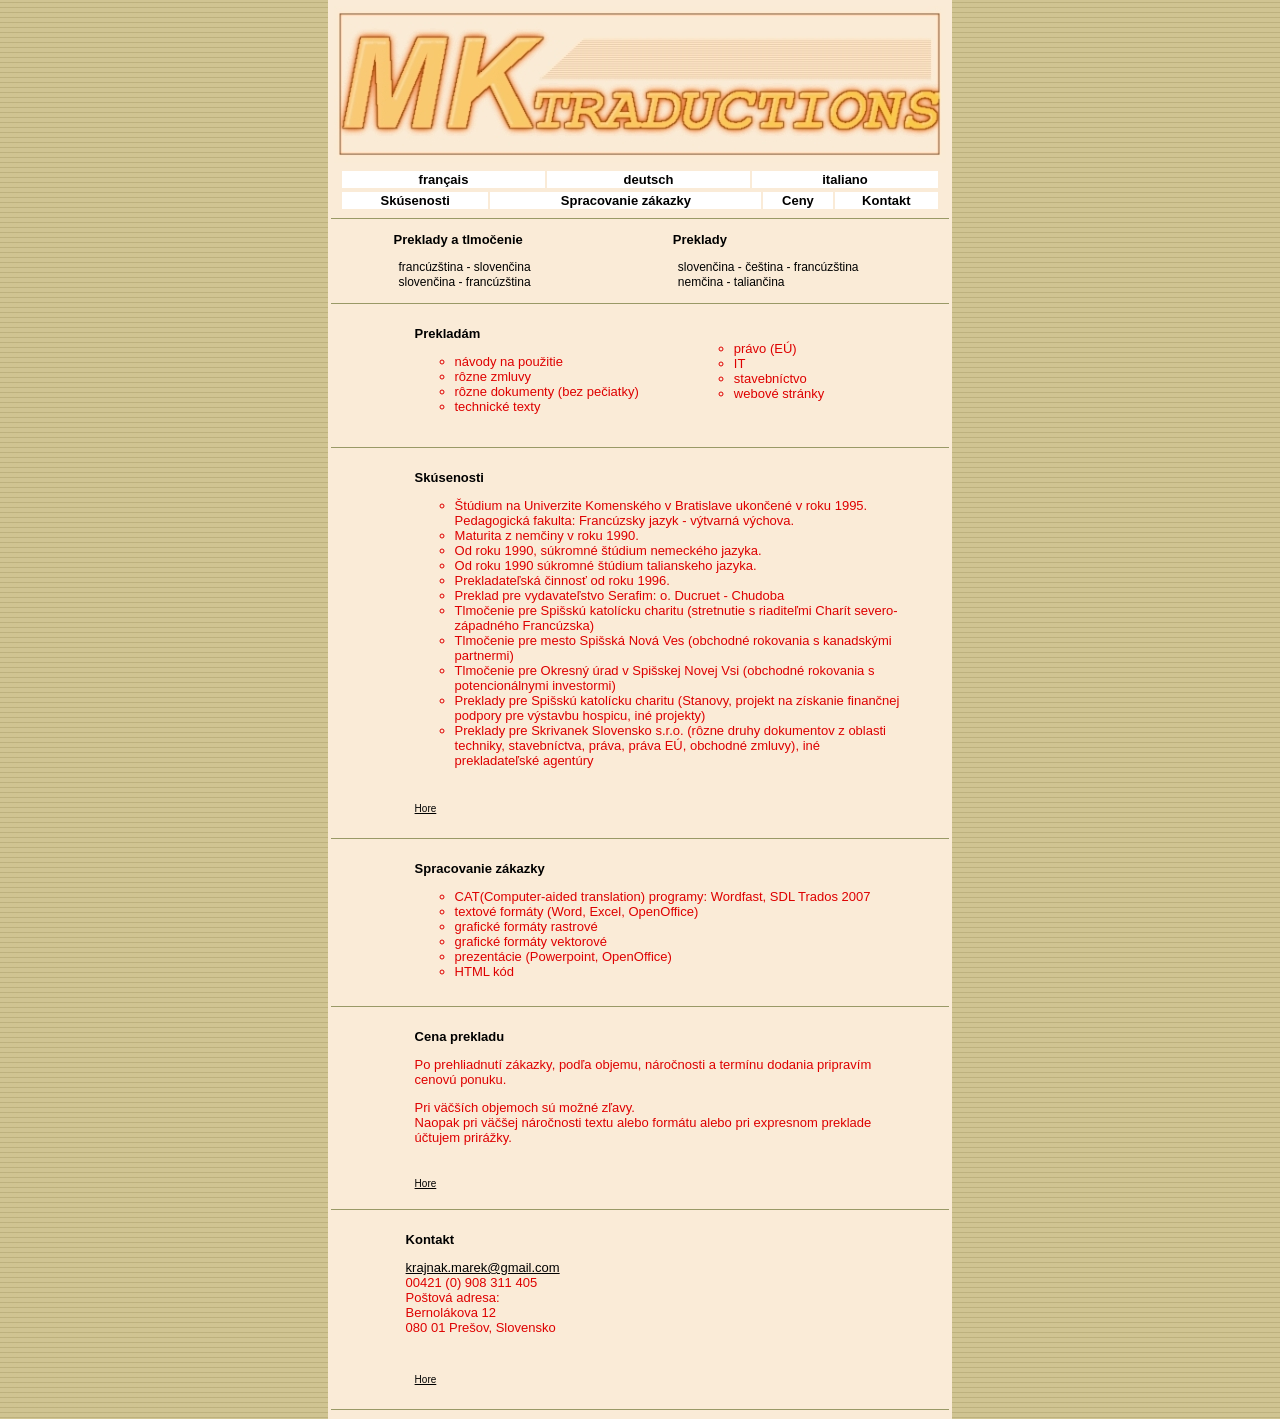
==== commit 4132dc58: "Remove base href tag from index.html Removed base href tag from the head section." ====
--- a/index.html
+++ b/index.html
@@ -1,4 +1,4 @@
-<!DOCTYPE html><html><head> <base href="/mktrad/"> <meta charset="UTF-8"><link rel="stylesheet" href="css/mktrad01.css">	<title>Preklady</title></head>
+<!DOCTYPE html><html><head>  <meta charset="UTF-8"><link rel="stylesheet" href="css/mktrad01.css">	<title>Preklady</title></head>
 <body background="img/podkl_1.jpg" topmargin="0">
 <table width="600" align="center" bgcolor="antiquewhite"><tr><td>
 <a name="hore"></a><span class="text">
